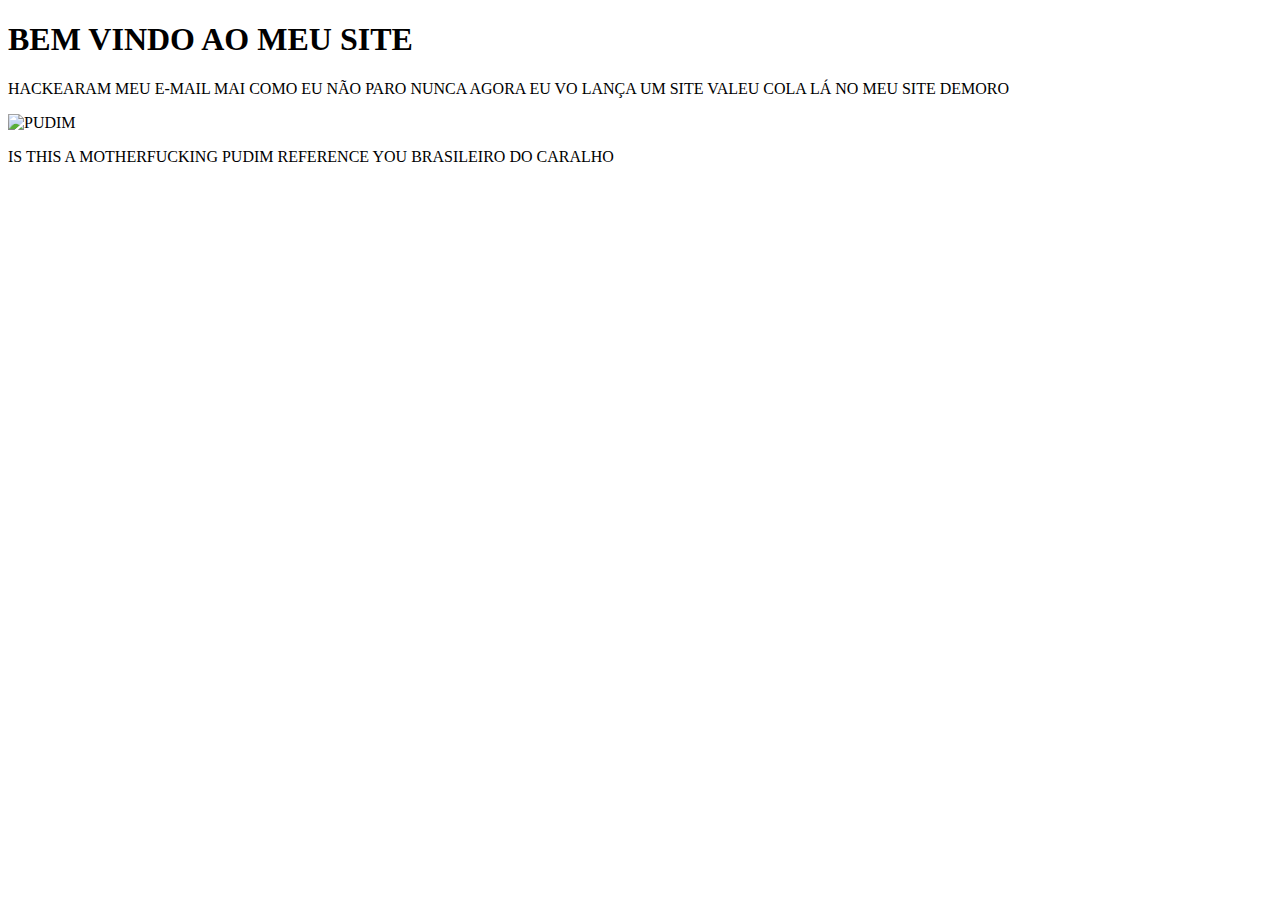
==== index.html @ 1b5a1a44 "Create index.html" ====
<!DOCTYPE html>
<html>
  <head>
    <meta charset="utf-8">
    <title>Newton's Website</title>
    <style>
    </style>
  </head>
  <body>
    <h1 id="title1">BEM VINDO AO MEU SITE</h1>
    
    <p id="text1">HACKEARAM MEU E-MAIL MAI COMO EU NÃO PARO NUNCA AGORA EU VO LANÇA UM SITE VALEU COLA LÁ NO MEU SITE DEMORO</p>
    
    <img src="https://img.itdg.com.br/tdg/images/recipes/000/031/593/318825/318825_original.jpg?mode=crop&width=710&height=400" alt="PUDIM" height="400">
    
    <p id="pudim">IS THIS A MOTHERFUCKING PUDIM REFERENCE YOU BRASILEIRO DO CARALHO</p>
  </body>
</html>
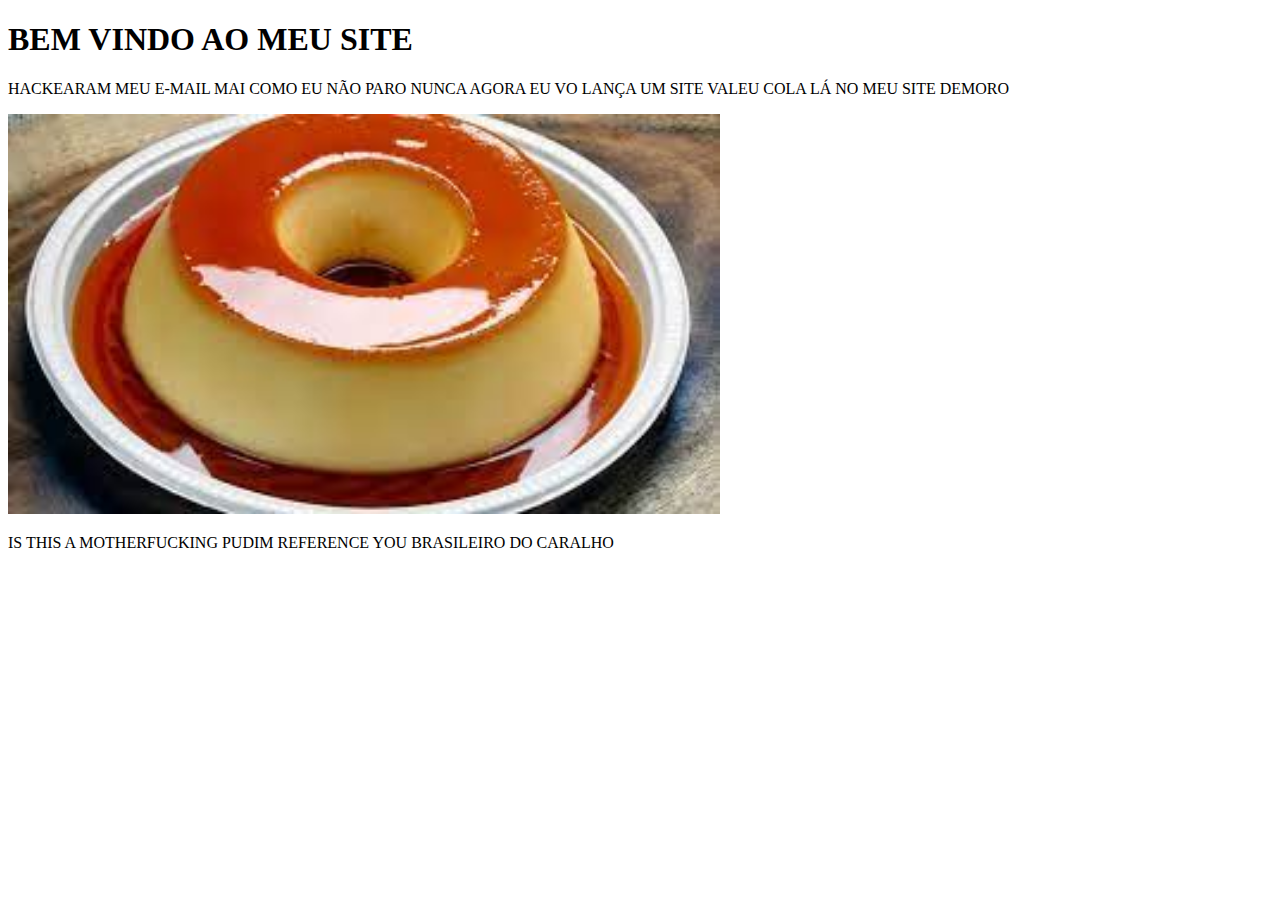
==== commit 605dabc1: "Localized the image" ====
--- a/index.html
+++ b/index.html
@@ -11,7 +11,7 @@
     
     <p id="text1">HACKEARAM MEU E-MAIL MAI COMO EU NÃO PARO NUNCA AGORA EU VO LANÇA UM SITE VALEU COLA LÁ NO MEU SITE DEMORO</p>
     
-    <img src="https://img.itdg.com.br/tdg/images/recipes/000/031/593/318825/318825_original.jpg?mode=crop&width=710&height=400" alt="PUDIM" height="400">
+    <img src="img/pudim.jpg" alt="PUDIM" height="400">
     
     <p id="pudim">IS THIS A MOTHERFUCKING PUDIM REFERENCE YOU BRASILEIRO DO CARALHO</p>
   </body>
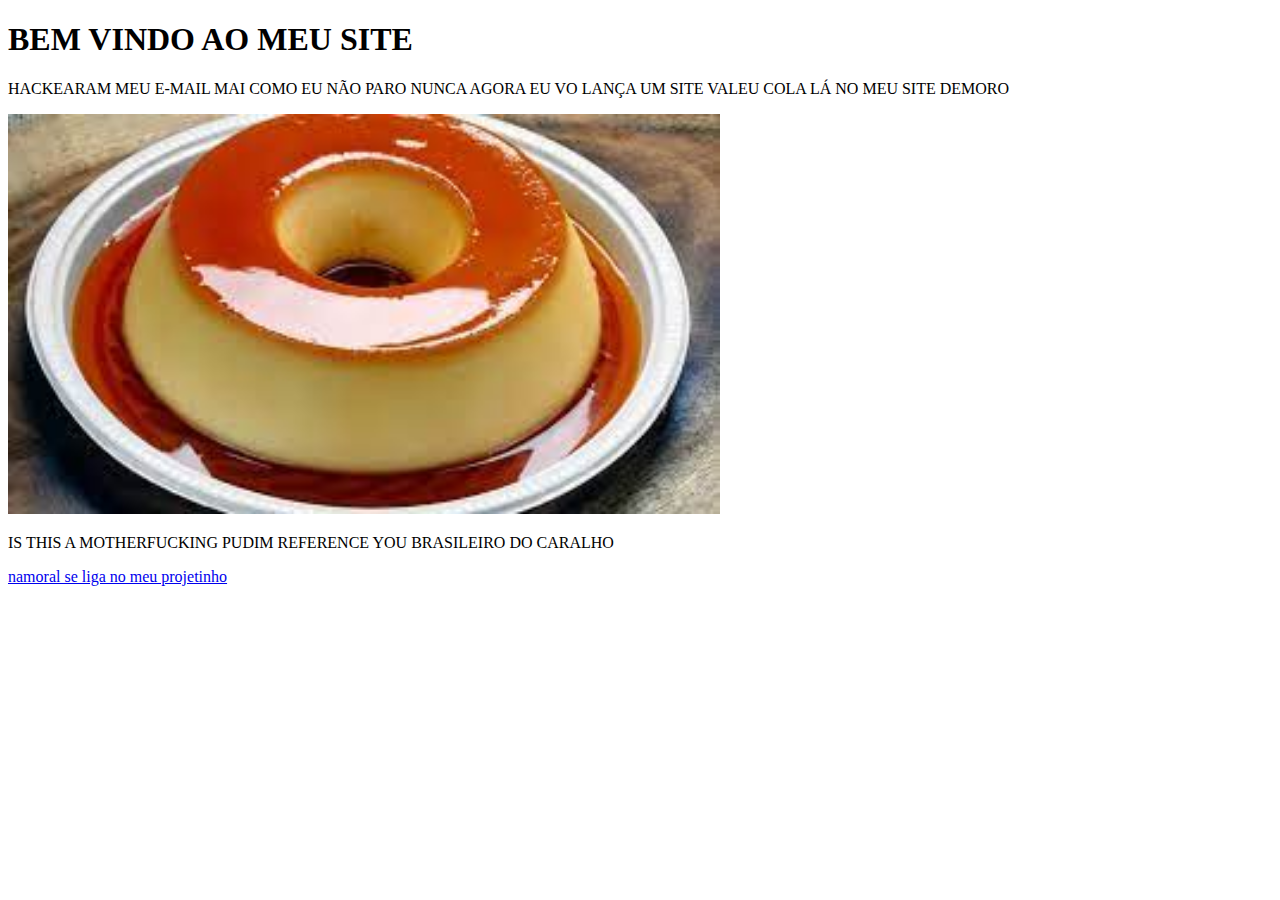
==== commit ba8dc73c: "Included a new HTML project" ====
--- a/index.html
+++ b/index.html
@@ -11,8 +11,10 @@
     
     <p id="text1">HACKEARAM MEU E-MAIL MAI COMO EU NÃO PARO NUNCA AGORA EU VO LANÇA UM SITE VALEU COLA LÁ NO MEU SITE DEMORO</p>
     
-    <img src="img/pudim.jpg" alt="PUDIM" height="400">
+    <img src="pudim.jpg" alt="PUDIM" height="400">
     
     <p id="pudim">IS THIS A MOTHERFUCKING PUDIM REFERENCE YOU BRASILEIRO DO CARALHO</p>
+	
+	<a href="khan-academy-projects/project1.html">namoral se liga no meu projetinho</a>
   </body>
 </html>
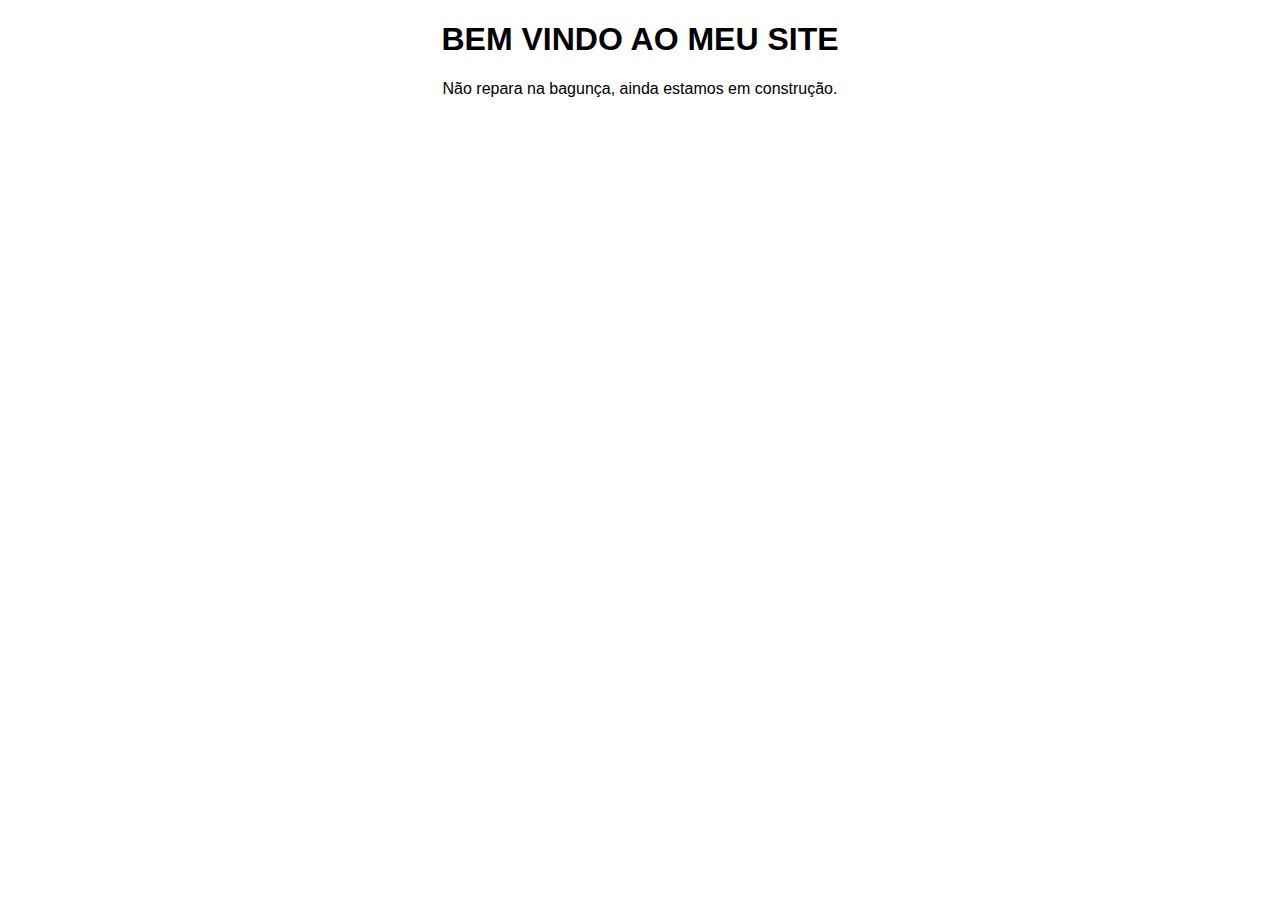
==== commit b8a818a5: "Externalized CSS styles and updated index.html" ====
--- a/index.html
+++ b/index.html
@@ -3,18 +3,16 @@
   <head>
     <meta charset="utf-8">
     <title>Newton's Website</title>
-    <style>
-    </style>
+	<link rel="stylesheet" href="styles/default.css">
   </head>
   <body>
-    <h1 id="title1">BEM VINDO AO MEU SITE</h1>
-    
-    <p id="text1">HACKEARAM MEU E-MAIL MAI COMO EU NÃO PARO NUNCA AGORA EU VO LANÇA UM SITE VALEU COLA LÁ NO MEU SITE DEMORO</p>
-    
-    <img src="pudim.jpg" alt="PUDIM" height="400">
-    
-    <p id="pudim">IS THIS A MOTHERFUCKING PUDIM REFERENCE YOU BRASILEIRO DO CARALHO</p>
+	<div class="welcome-message">
+		<h1>BEM VINDO AO MEU SITE</h1>
+		<p> Não repara na bagunça, ainda estamos em construção. </p>
+	</div>
 	
-	<a href="khan-academy-projects/project1.html">namoral se liga no meu projetinho</a>
+	<div class="secret">
+		<a href="hidden/pudim.html">enquanto isso venha comer um pudim</a>
+	</div>
   </body>
 </html>
--- a/styles/default.css
+++ b/styles/default.css
@@ -0,0 +1,23 @@
+body {
+	font-family: sans-serif;
+}
+
+.welcome-message {
+	text-align: center;
+}
+
+.secret {
+	margin: auto;
+	width: 50%;
+	text-align: center;
+}
+
+.secret a {
+	color: white;	
+}
+
+.pudim {
+	margin: 36px 0px 0px 0px;
+	height: 50%;
+	text-align: center;
+}
